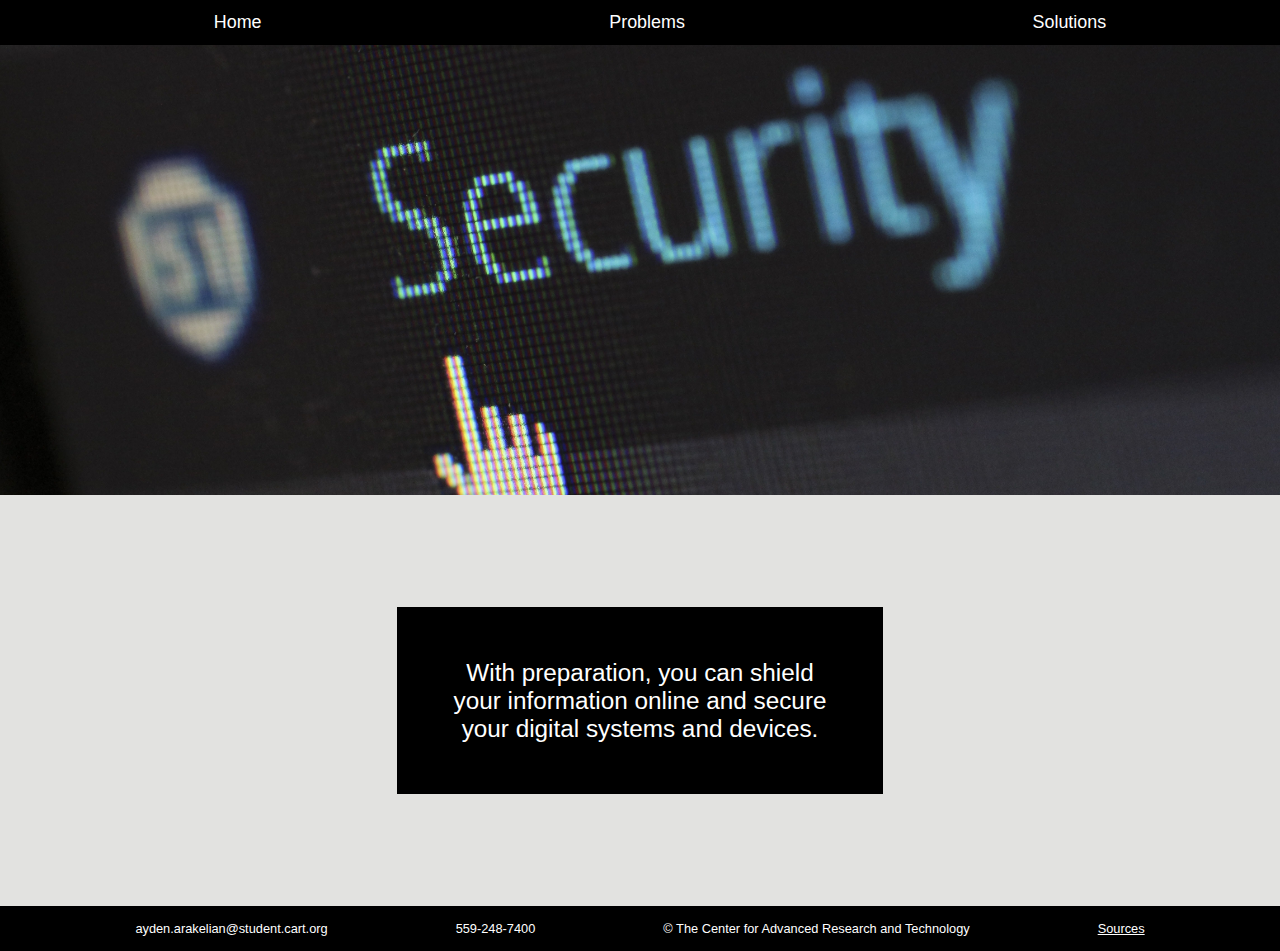
==== index.html @ 8b673b0a "Pages now have icon tabs & more" ====
<!DOCTYPE html>
<html lang="en">
<head>
    <meta charset="UTF-8">
    <meta http-equiv="X-UA-Compatible" content="IE=edge">
    <meta name="viewport" content="width=device-width, initial-scale=1.0">
    <link rel="stylesheet" href="styles.css">
    <link rel="icon" href="images/security-icon.png">
    <title>Home Page</title>
</head>
<body>
    <header>
        <nav>
             <ul>
                <li><a href="index.html">Home</a></li>
                <li><a href="problems.html">Problems</a></li>
                <li><a href="solutions.html">Solutions</a></li>
            </ul>
        </nav>
    </header>
    <main>
        <div class="hero-image"></div>

        <div class="home-text">
            <p>With preparation, you can shield your information online and secure your digital systems and devices.</p>
        </div>
    </main>

    <footer>
        <p>ayden.arakelian@student.cart.org</p>
        <p>559-248-7400</p>
        <p>&copy; The Center for Advanced Research and Technology</p>
        <P><a href="https://docs.google.com/document/d/1AlS9h16FLmzk2ANatYnNXbuedtEoq1P0zyo5L3P2NcA/edit?usp=sharing">Sources</a></P>
    </footer>
</body>
</html>
---- styles.css ----
/* All Pages */

* {
    font-family: stalemate, sans-serif;
    font-weight: 500;
    font-style: normal;
}

header {
    font-size: 1.4vw;
}

body {
    background-color: #E2E2E0;
    margin: 0;
    padding: 0;
    box-sizing: border-box;
}

nav {
    height: 5vh;
    display: flex;
    align-items: center;
    background-color: black;
}

nav ul {
    display: flex;
    justify-content: space-around;
    width: 100%;
    background-color: black;
}

nav a:hover {
    color: lightskyblue;
}

ul li {
    list-style: none;
}

li a {
    color: white;
    text-decoration: none;
}

footer {
    height: 5vh;
    display: flex;
    align-items: center;
    justify-content: center;
    background-color: black;
    color: white;
    font-size: 1vw;
}

footer p {
    padding-left: 5%;
    padding-right: 5%;
}

footer a:link {
    color: white;
}

footer a:visited {
    color: white;
}

footer a:hover {
    color: lightblue;
}

/* Home Page */

.hero-image {
    background-image: url(/images/image.jpg);
    background-size: cover;
    background-position: center;
    width: 100%;
    height: 50vh;
}

.home-text {
    width: 100%;
    height: 40vh;
    display: flex;
    justify-content: center;
    align-items: center;
    font-size: max(1.9vw, 16px);
    margin: 2% 0%;
}

.home-text p {
    width: 30%;
    padding: 4%;
    text-align: center;
    color: white;
    background-color: black;
}

/* Problems */

.hero-image2 {
    background-image: url(/images/image2.jpg);
    background-size: cover;
    background-position: center;
    width: 100%;
    height: 50vh;
}

.content-container {
    border: 1px solid black;
    display: flex;
    box-sizing: border-box;
    width: 50%;
    align-items: center;
    justify-content:  center;
    padding-left: 5%;
    padding-right: 5%;
    padding-top: 1%;
    padding-bottom: 1%;
    margin-left: 25%;
    flex-direction: column;
    list-style: none;
    margin-bottom: 4%;
    font-size: 18px;
}

.content-title {
    display: flex;
    justify-content: center;
    padding-right: 60vh;
    font-size: 200%;
}

/* Solutions Page */

.hero-image3 {
    background-image: url(/images/image3.jpg);
    background-size: cover;
    background-position: center;
    width: 100%;
    height: 50vh;
}

.solution-container {
    display: flex;
    flex-direction: column;
    align-items: center;
}

.malware-content a {
    text-decoration: none;
    color: black;
}

.passwords-image,
.vpn-image,
.malware-image {
    display: flex;
    justify-content: center;
    width: 100%;
}

.passwords-image img {
    width: 50%;
}
.vpn-image img {
    width: 50%;
}
.malware-image img {
    width: 50%;
    margin-bottom: 3%;
}

#passtext,
#vpntext,
#maltext {
    align-items: center;
    width: 50%;
    margin-top: 2%;
    margin-bottom: 2%;
    font-size: 1.92012vh;
    line-height: 200%;
}
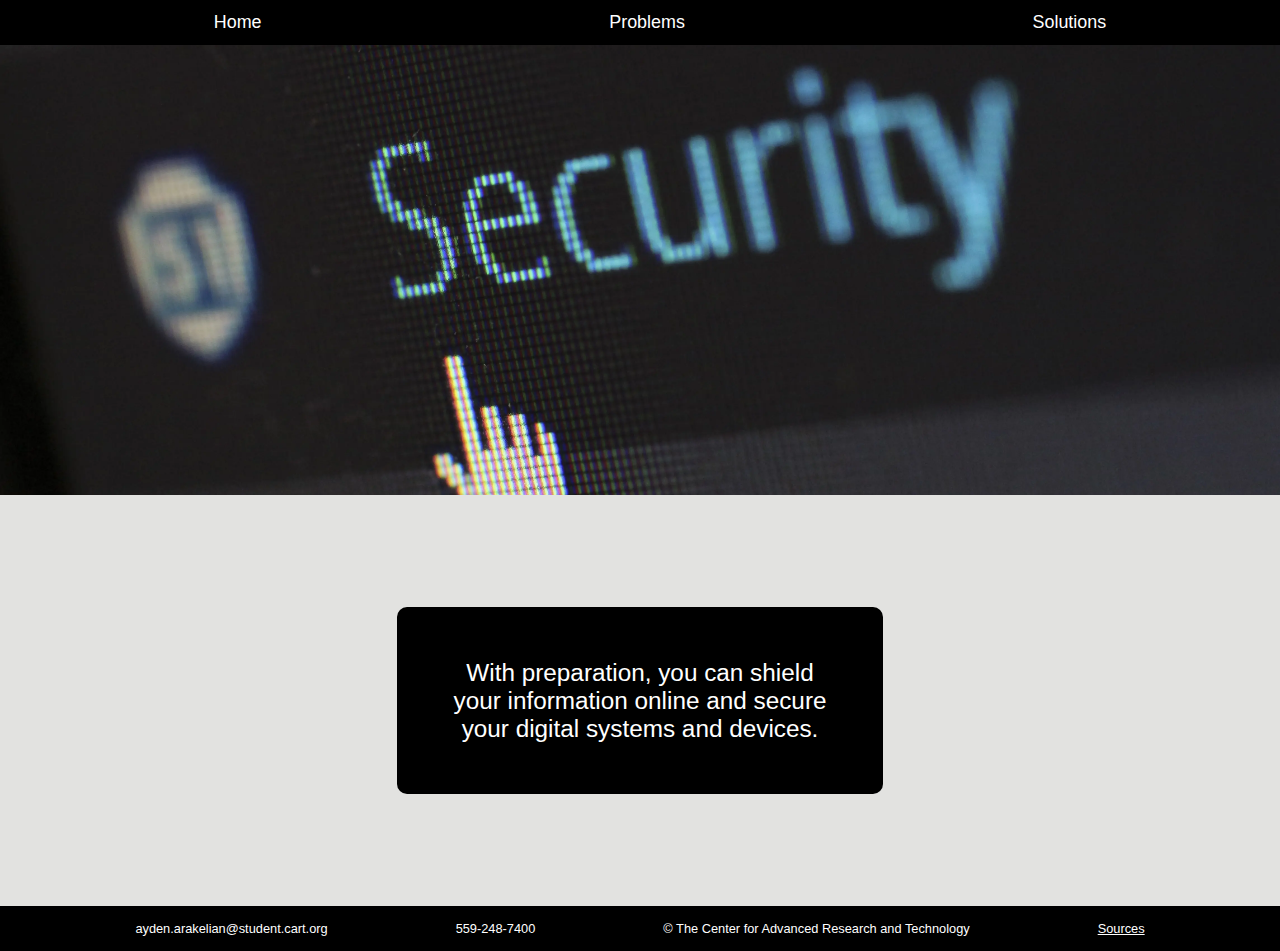
==== commit 4d5575ce: "Attempt to make mor responsive on mobile" ====
--- a/index.html
+++ b/index.html
@@ -3,7 +3,7 @@
 <head>
     <meta charset="UTF-8">
     <meta http-equiv="X-UA-Compatible" content="IE=edge">
-    <meta name="viewport" content="width=device-width, initial-scale=1.0">
+    <meta name="viewport"content="width=device-width, initial-scale=1.0, maximum-scale=1.0"/>
     <link rel="stylesheet" href="styles.css">
     <link rel="icon" href="images/security-icon.png">
     <title>Home Page</title>
--- a/styles.css
+++ b/styles.css
@@ -74,7 +74,7 @@
 /* Home Page */
 
 .hero-image {
-    background-image: url(/images/image.jpg);
+    background-image: url(/images/image.webp);
     background-size: cover;
     background-position: center;
     width: 100%;
@@ -97,12 +97,13 @@
     text-align: center;
     color: white;
     background-color: black;
+    border-radius: 10px;
 }
 
 /* Problems */
 
 .hero-image2 {
-    background-image: url(/images/image2.jpg);
+    background-image: url(/images/image2.webp);
     background-size: cover;
     background-position: center;
     width: 100%;
@@ -124,20 +125,19 @@
     flex-direction: column;
     list-style: none;
     margin-bottom: 4%;
-    font-size: 18px;
+    font-size: 0.8789vw;
 }
 
 .content-title {
     display: flex;
-    justify-content: center;
-    padding-right: 60vh;
-    font-size: 200%;
+    padding-left: 25vw;
+    font-size: 1.563vw;
 }
 
 /* Solutions Page */
 
 .hero-image3 {
-    background-image: url(/images/image3.jpg);
+    background-image: url(/images/image3.webp);
     background-size: cover;
     background-position: center;
     width: 100%;
@@ -163,15 +163,18 @@
     width: 100%;
 }
 
-.passwords-image img {
-    width: 50%;
-}
+.passwords-image img,
 .vpn-image img {
     width: 50%;
+    border-radius: 10px;
+    box-shadow: 1px 1px 5px;
 }
+
 .malware-image img {
     width: 50%;
     margin-bottom: 3%;
+    border-radius: 10px;
+    box-shadow: 1px 1px 5px;
 }
 
 #passtext,
@@ -181,6 +184,6 @@
     width: 50%;
     margin-top: 2%;
     margin-bottom: 2%;
-    font-size: 1.92012vh;
+    font-size: 0.977vw;
     line-height: 200%;
 }